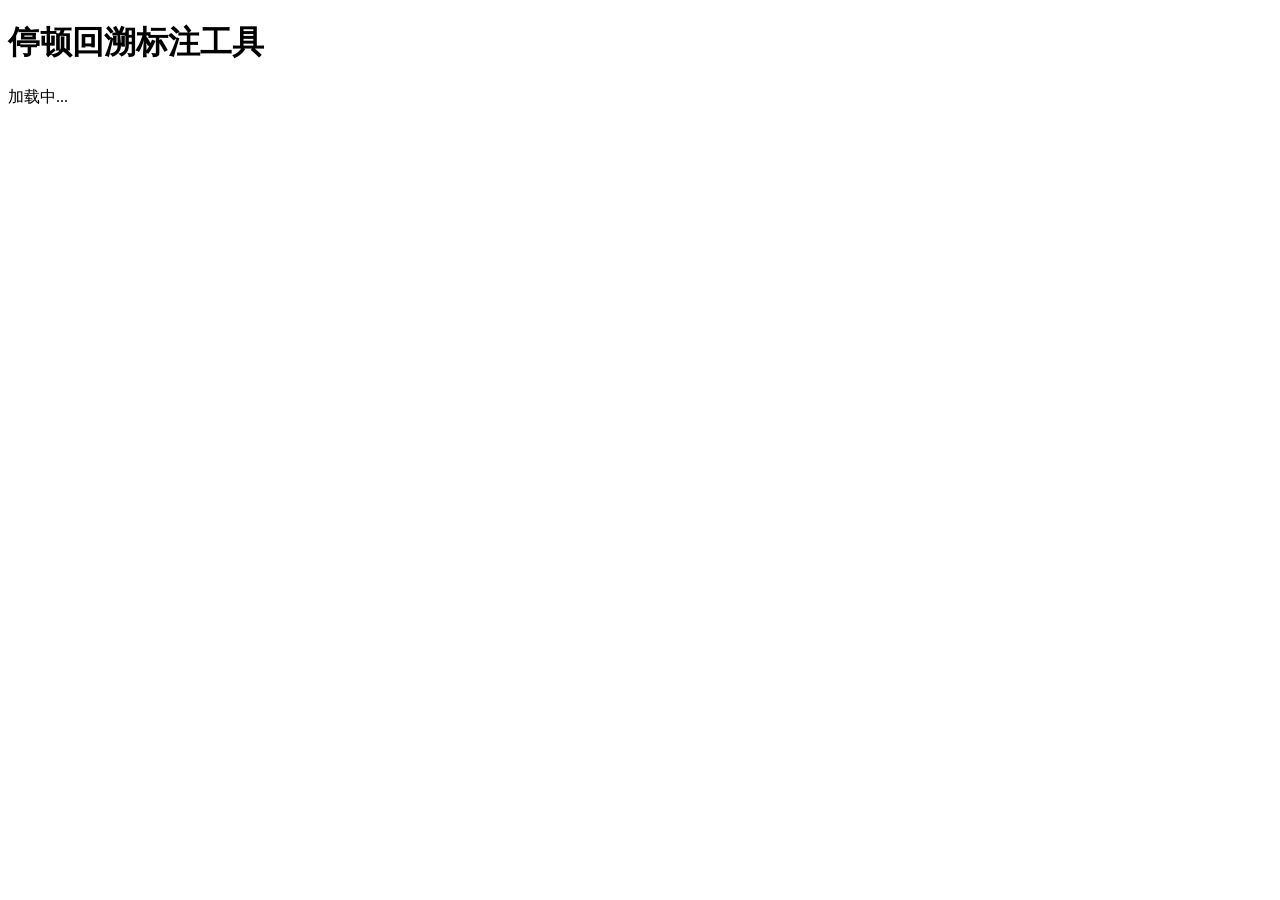
==== static/index.html @ bb6508f9 "feat: initialize project skeleton with FastAPI backend Create complete infrastructure for 停顿标注工具 (Pa" ====
<!DOCTYPE html>
<html lang="zh-CN">
<head>
<meta charset="UTF-8">
<meta name="viewport" content="width=device-width, initial-scale=1.0">
<title>停顿回溯标注工具</title>
<link rel="stylesheet" href="/css/style.css">
</head>
<body>
<div class="container">
  <h1>停顿回溯标注工具</h1>
  <p>加载中...</p>
</div>
</body>
</html>
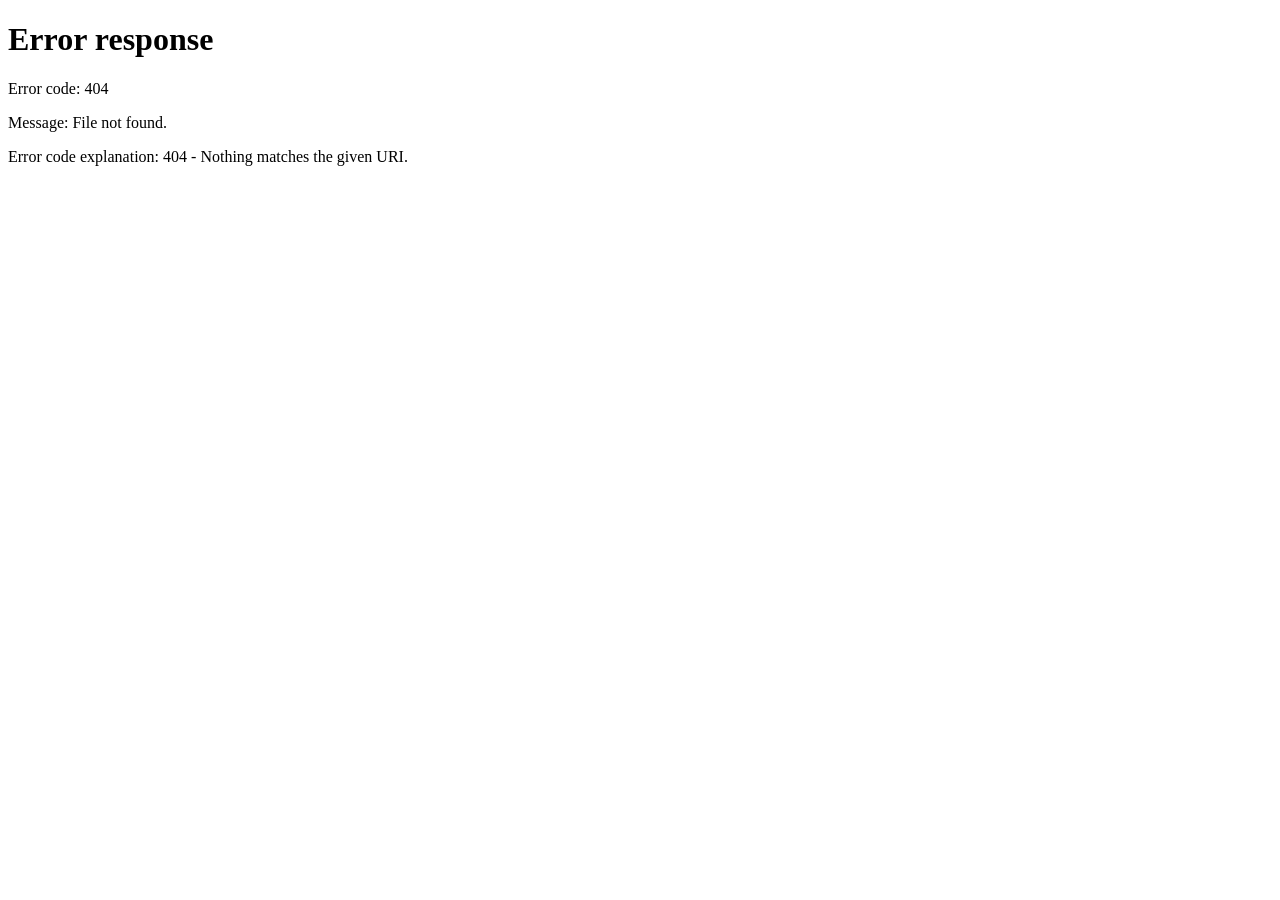
==== commit 06e5661f: "feat: redirect root path to admin login page" ====
--- a/static/index.html
+++ b/static/index.html
@@ -5,11 +5,76 @@
 <meta name="viewport" content="width=device-width, initial-scale=1.0">
 <title>停顿回溯标注工具</title>
 <link rel="stylesheet" href="/css/style.css">
+<meta http-equiv="refresh" content="0; url=/admin-login.html">
+<style>
+  body {
+    display: flex;
+    justify-content: center;
+    align-items: center;
+    min-height: 100vh;
+    margin: 0;
+    font-family: -apple-system, BlinkMacSystemFont, "Segoe UI", Roboto, "Helvetica Neue", Arial, sans-serif;
+    background: linear-gradient(135deg, #667eea 0%, #764ba2 100%);
+  }
+  .welcome-box {
+    background: white;
+    padding: 3rem;
+    border-radius: 12px;
+    box-shadow: 0 10px 40px rgba(0,0,0,0.1);
+    text-align: center;
+    max-width: 500px;
+  }
+  .welcome-box h1 {
+    color: #333;
+    margin-bottom: 1rem;
+    font-size: 1.8rem;
+  }
+  .welcome-box p {
+    color: #666;
+    margin-bottom: 2rem;
+    font-size: 1rem;
+  }
+  .btn {
+    display: inline-block;
+    padding: 0.8rem 2rem;
+    background: #667eea;
+    color: white;
+    text-decoration: none;
+    border-radius: 6px;
+    font-weight: 500;
+    transition: all 0.3s;
+    margin: 0.5rem;
+  }
+  .btn:hover {
+    background: #5568d3;
+    transform: translateY(-2px);
+    box-shadow: 0 5px 15px rgba(102, 126, 234, 0.4);
+  }
+  .redirect-info {
+    margin-top: 1.5rem;
+    font-size: 0.9rem;
+    color: #999;
+  }
+</style>
 </head>
 <body>
-<div class="container">
-  <h1>停顿回溯标注工具</h1>
-  <p>加载中...</p>
+<div class="welcome-box">
+  <h1>📝 停顿回溯标注工具</h1>
+  <p>正在跳转到主试端登录页...</p>
+  <div>
+    <a href="/admin-login.html" class="btn">👨‍🏫 主试端登录</a>
+  </div>
+  <div class="redirect-info">
+    如果没有自动跳转，请点击上方按钮
+  </div>
 </div>
+<script>
+  // 3秒后如果还没跳转，显示提示
+  setTimeout(() => {
+    if (window.location.pathname === '/' || window.location.pathname === '/index.html') {
+      window.location.href = '/admin-login.html';
+    }
+  }, 100);
+</script>
 </body>
 </html>
